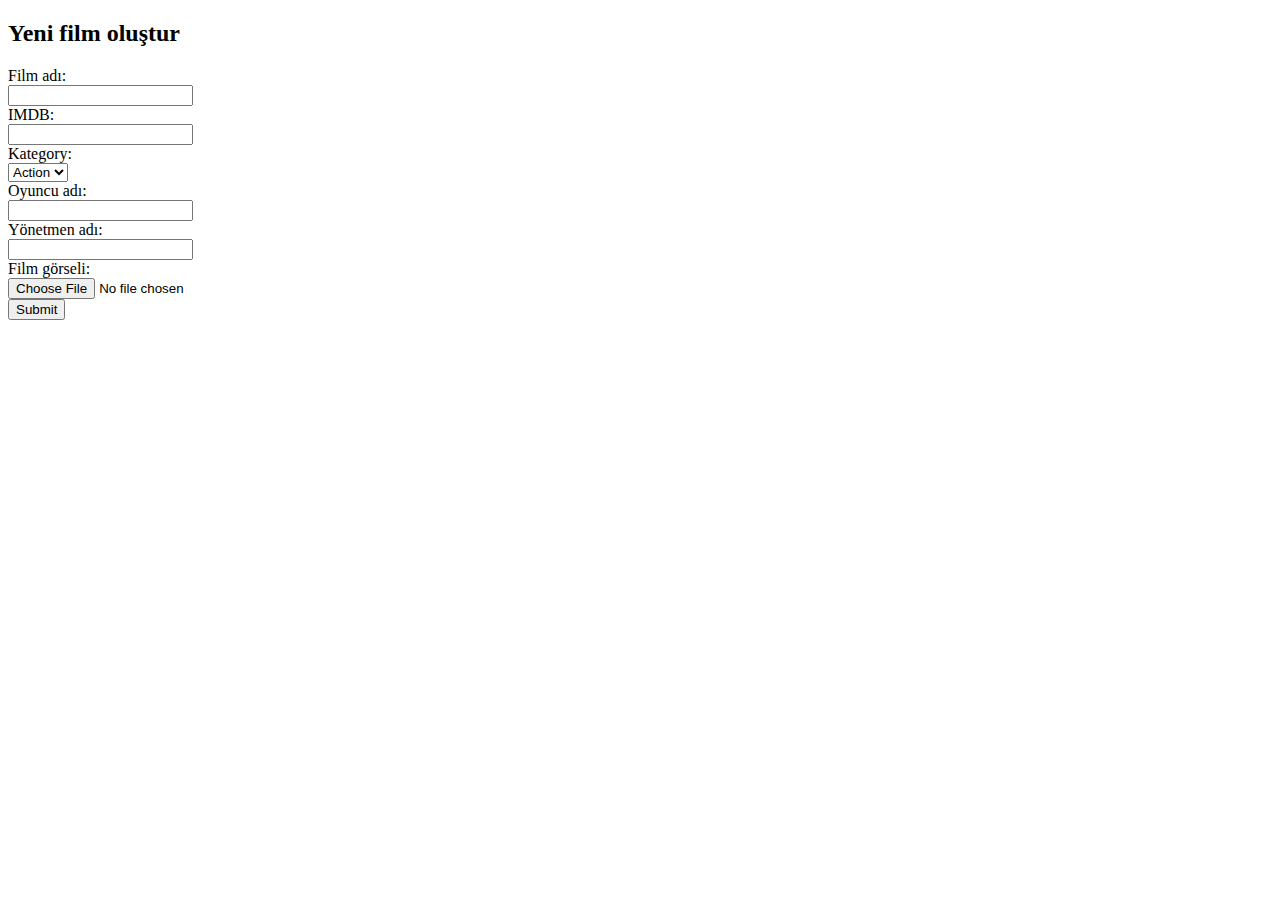
==== src/main/resources/templates/addMovie.html @ be59157a "Add movie page implemented" ====
<!DOCTYPE html>
<html lang="en" xmlns:th="http://www.thymeleaf.org">
<head>

    <link href="/navbar.css" rel="stylesheet" type="text/css" th:href="@{/navbar.css}">

    <link href="/showMain.css" rel="stylesheet" type="text/css" th:href="@{/showMain.css}">

    <link href="https://cdn.jsdelivr.net/npm/bootstrap@5.0.0-beta1/dist/css/bootstrap.min.css"
          rel="stylesheet" integrity="sha384-giJF6kkoqNQ00vy+HMDP7azOuL0xtbfIcaT9wjKHr8RbDVddVHyTfAAsrekwKmP1"
          crossorigin="anonymous">

    <meta charset="UTF-8">
    <title>Film ekle</title>
</head>
<body>


<div class="container my-container ">

    <div class="row">
        <div class="col-md-6 offset-md-3">
            <div class="card add-shadow-card">
                <h2 CLASS="my-add-header">Yeni film oluştur</h2>
                <form  th:object="${movieCommand}"  th:action="@{/addMovie}"  method="post" enctype="multipart/form-data" >


                    <div class="row my-form-size">
                        <div class="my-form-text col-md-3 form-group">
                            <label >Film adı:</label>
                        </div>
                        <div class=" col-md-7 form-group">
                            <input type="text" class="form-control" th:field="*{movieName}"/>
                        </div>
                    </div>

                    <div class="row my-form-size">
                        <div class="my-form-text col-md-3 form-group">
                            <label >IMDB:</label>
                        </div>
                        <div class=" col-md-7 form-group">
                            <input type="text" class="form-control" th:field="*{imdb}"/>
                        </div>
                    </div>

                    <div class="row my-form-size">
                        <div class="my-form-text col-md-3 form-group">
                            <label >Kategory:</label>
                        </div>
                        <div class=" col-md-7 form-group">
                            <select th:field="*{type}" class="form-select">
                                <div th:each= "category :${categories}">
                                <option th:value="${category.value}" th:label="${category.description}" >Action</option>
                                </div>
                            </select>
                        </div>
                    </div>



                    <div class="row my-form-size">
                        <div class="my-form-text col-md-3 form-group">
                            <label >Oyuncu adı:</label>
                        </div>
                        <div class=" col-md-7 form-group">
                            <input type="text" class="form-control" th:field="*{actorName}"/>
                        </div>
                    </div>

                    <div class="row my-form-size">
                        <div class="my-form-text col-md-3 form-group">
                            <label >Yönetmen adı:</label>
                        </div>
                        <div class=" col-md-7 form-group">
                            <input type="text" class="form-control" th:field="*{directorName}"/>
                        </div>
                    </div>


                    <div class="row my-form-size">
                        <div class="my-form-text col-md-3 form-group">
                            <label >Film görseli:</label>
                        </div>
                        <div class=" col-md-7 form-group " >
                            <input  type="file" class="form-control-file" name="file">

                        </div>
                    </div>


                    <button type="submit" class="btn btn-secondary my-submit-button">Submit</button>


                </form>
            </div>
        </div>
    </div>
</div>






<script src="https://cdn.jsdelivr.net/npm/bootstrap@5.0.0-beta1/dist/js/bootstrap.bundle.min.js"
        integrity="sha384-ygbV9kiqUc6oa4msXn9868pTtWMgiQaeYH7/t7LECLbyPA2x65Kgf80OJFdroafW"
        crossorigin="anonymous"></script >
</body>
</html>
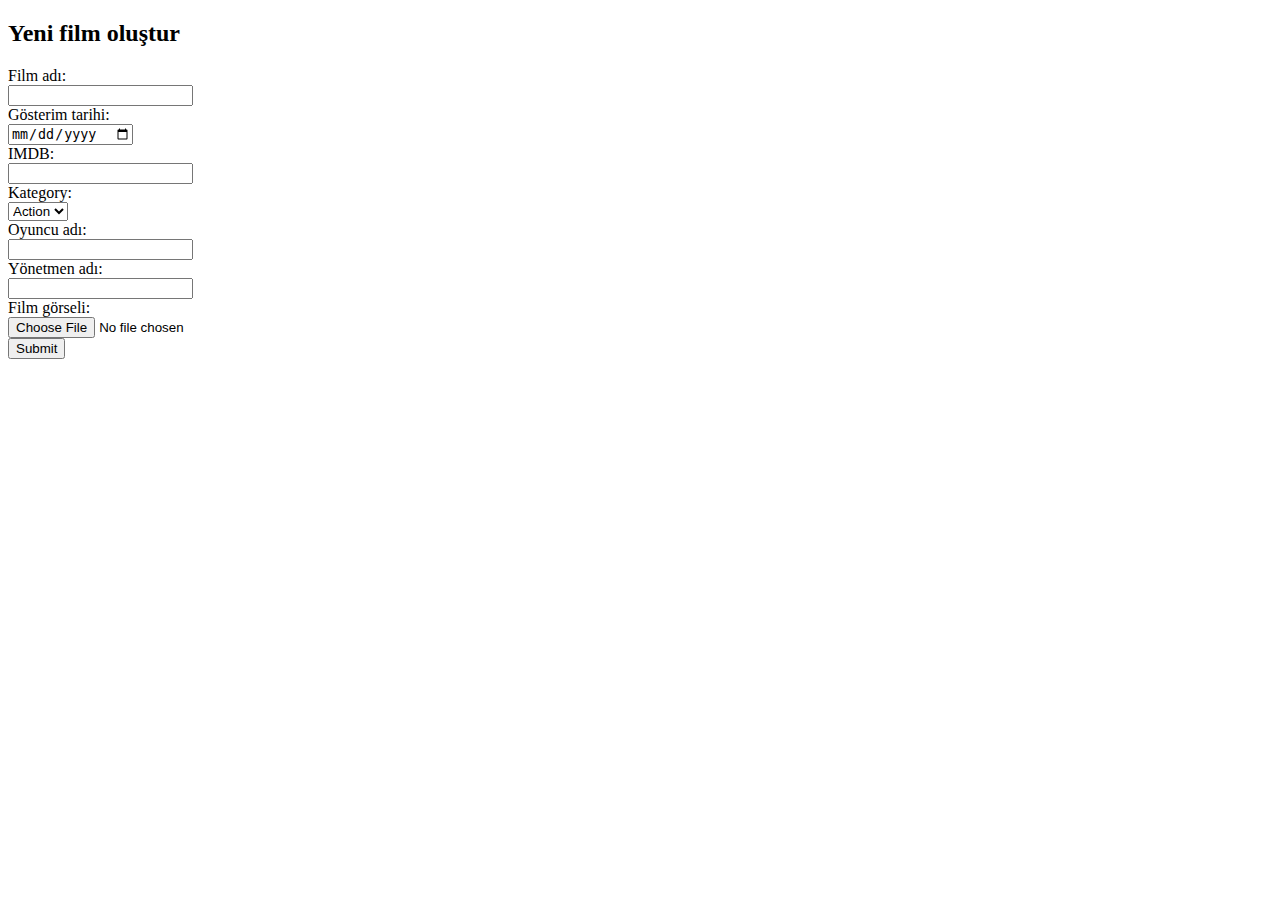
==== commit 8df6c792: "Movies page created" ====
--- a/src/main/resources/templates/addMovie.html
+++ b/src/main/resources/templates/addMovie.html
@@ -22,7 +22,7 @@
         <div class="col-md-6 offset-md-3">
             <div class="card add-shadow-card">
                 <h2 CLASS="my-add-header">Yeni film oluştur</h2>
-                <form  th:object="${movieCommand}"  th:action="@{/addMovie}"  method="post" enctype="multipart/form-data" >
+                <form  th:object="${movieCommand}"  th:action="@{/api/movie/addMovie}"  method="post" enctype="multipart/form-data" >
 
 
                     <div class="row my-form-size">
@@ -31,6 +31,15 @@
                         </div>
                         <div class=" col-md-7 form-group">
                             <input type="text" class="form-control" th:field="*{movieName}"/>
+                        </div>
+                    </div>
+
+                    <div class="row my-form-size">
+                        <div class="my-form-text col-md-3 form-group">
+                            <label >Gösterim tarihi:</label>
+                        </div>
+                        <div class=" col-md-7 form-group">
+                            <input type="date" class="form-control" th:field="*{releaseDate}"/>
                         </div>
                     </div>
 
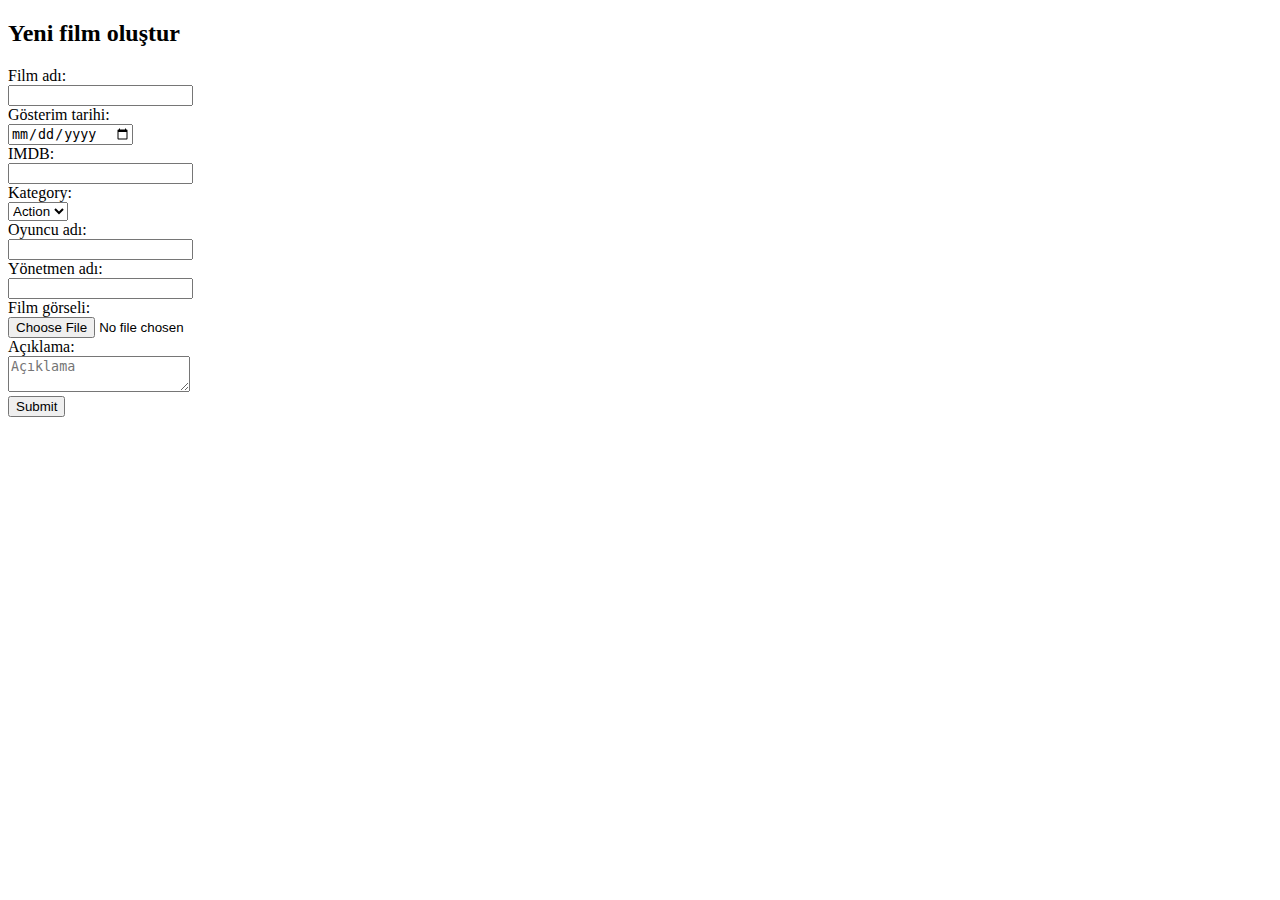
==== commit 3a739b38: "description entity implemented" ====
--- a/src/main/resources/templates/addMovie.html
+++ b/src/main/resources/templates/addMovie.html
@@ -15,6 +15,7 @@
 </head>
 <body>
 
+<div th:replace="fragments/navbar :: navigation"></div>
 
 <div class="container my-container ">
 
@@ -96,8 +97,18 @@
                         </div>
                     </div>
 
+                    <div class="row my-form-size">
+                        <div class="my-form-text col-md-3 form-group">
+                            <label >Açıklama:</label>
+                        </div>
+                        <div class=" col-md-7 form-group">
+                            <textarea type="text" class="form-control" placeholder="Açıklama" th:field="*{description}"></textarea>
+                        </div>
+                    </div>
+
 
                     <button type="submit" class="btn btn-secondary my-submit-button">Submit</button>
+                    <div class="alert alert-danger my-alert" role="alert" th:each="error : ${errors}" th:text="${error}"></div>
 
 
                 </form>
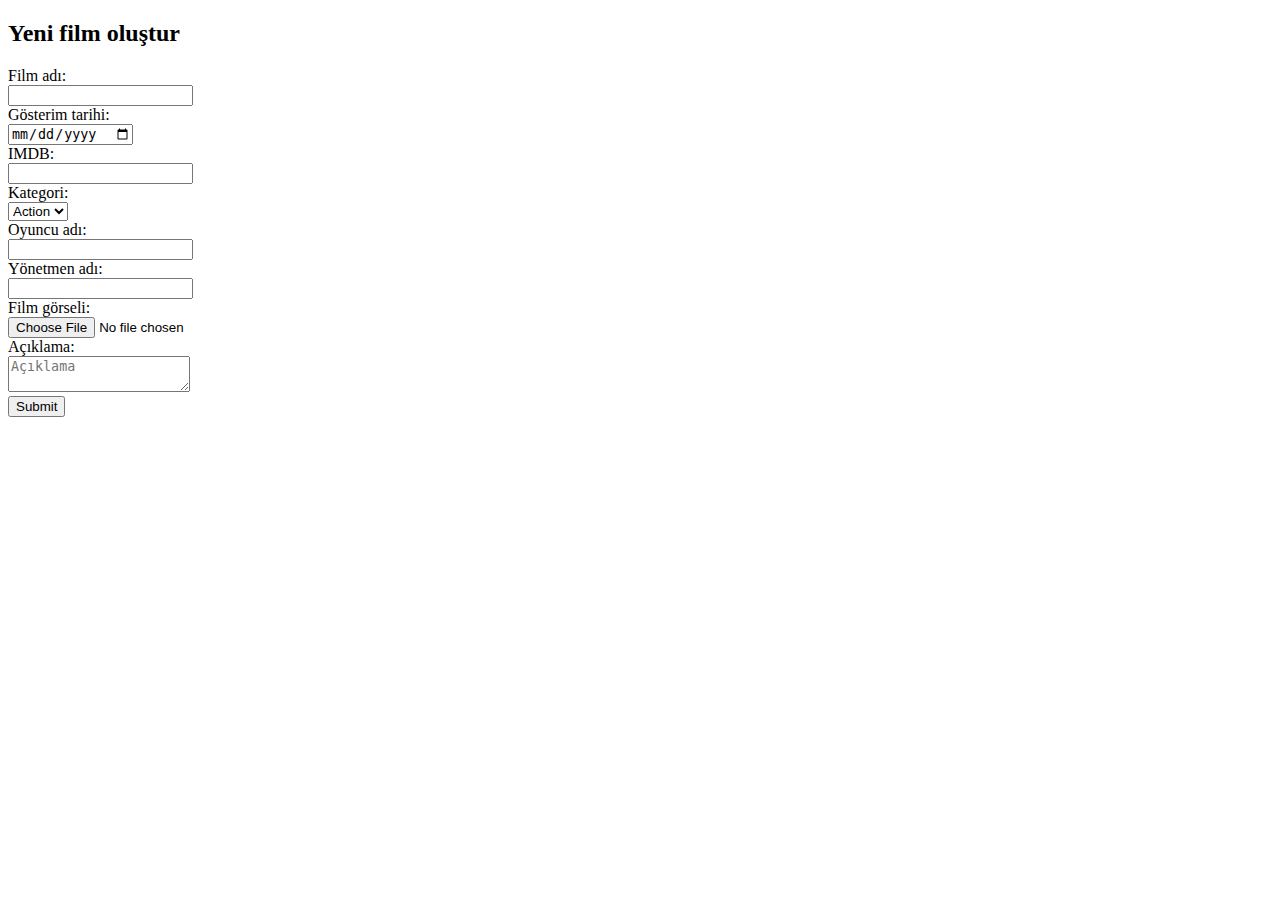
==== commit 763d6ab3: "Update method implemented" ====
--- a/src/main/resources/templates/addMovie.html
+++ b/src/main/resources/templates/addMovie.html
@@ -23,7 +23,8 @@
         <div class="col-md-6 offset-md-3">
             <div class="card add-shadow-card">
                 <h2 CLASS="my-add-header">Yeni film oluştur</h2>
-                <form  th:object="${movieCommand}"  th:action="@{/api/movie/addMovie}"  method="post" enctype="multipart/form-data" >
+                <form  th:object="${movieCommand}"  th:action="@{/addMovie}"  method="post" enctype="multipart/form-data" >
+
 
 
                     <div class="row my-form-size">
@@ -55,7 +56,7 @@
 
                     <div class="row my-form-size">
                         <div class="my-form-text col-md-3 form-group">
-                            <label >Kategory:</label>
+                            <label >Kategori:</label>
                         </div>
                         <div class=" col-md-7 form-group">
                             <select th:field="*{type}" class="form-select">
